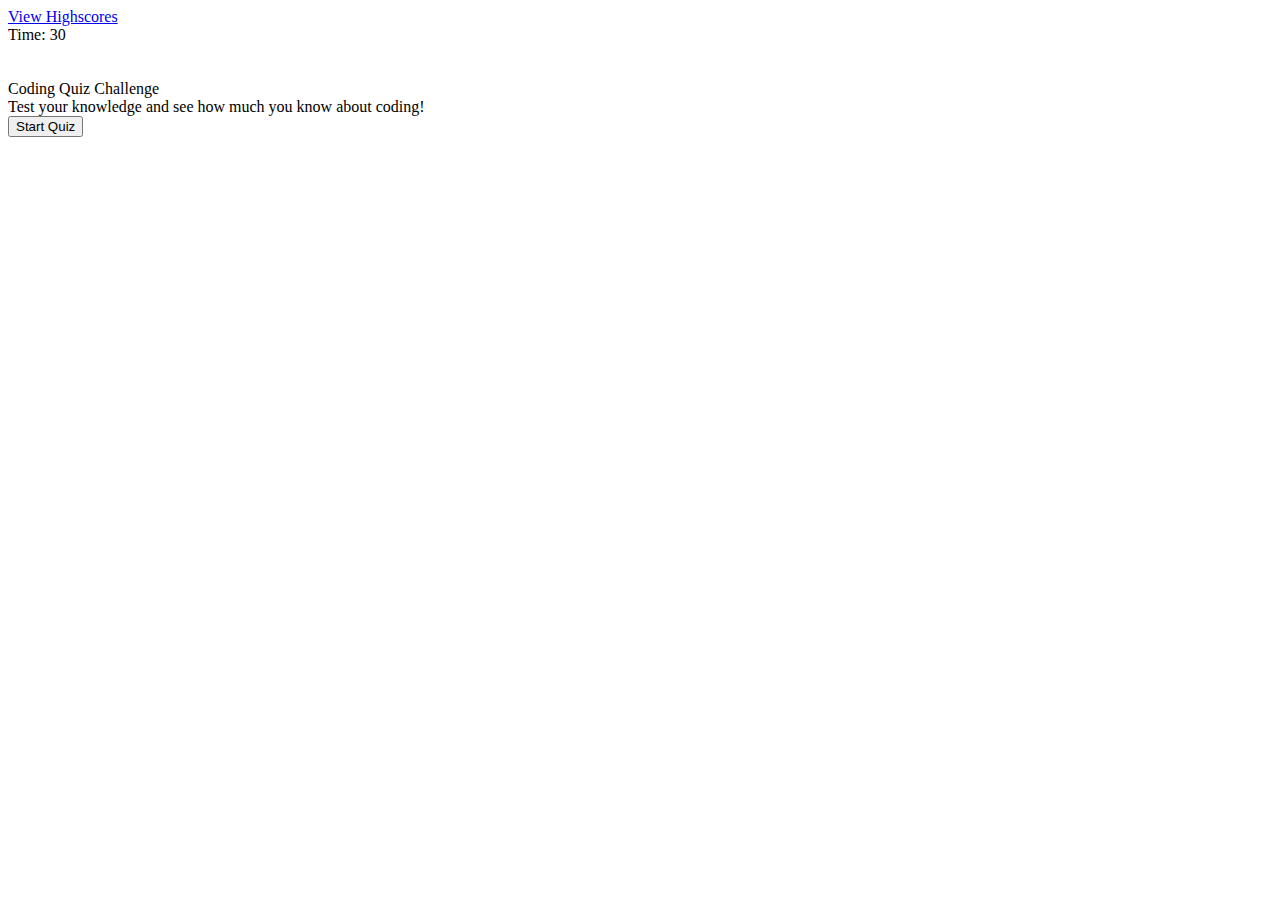
==== index.html @ 795f42cf "timer for the quiz works on start of the game" ====
<!DOCTYPE html>
<html lang="en">
<head>
    <meta charset="UTF-8">
    <meta name="viewport" content="width=device-width, initial-scale=1.0">
    <title>Coding Quiz</title>
    
    <!--Bootstrap style sheet-->
        <link href="https://cdn.jsdelivr.net/npm/bootstrap@5.0.0-beta1/dist/css/bootstrap.min.css" rel="stylesheet" integrity="sha384-giJF6kkoqNQ00vy+HMDP7azOuL0xtbfIcaT9wjKHr8RbDVddVHyTfAAsrekwKmP1" crossorigin="anonymous">
        <script src="https://cdn.jsdelivr.net/npm/bootstrap@5.0.0-beta1/dist/js/bootstrap.bundle.min.js" integrity="sha384-ygbV9kiqUc6oa4msXn9868pTtWMgiQaeYH7/t7LECLbyPA2x65Kgf80OJFdroafW" crossorigin="anonymous"></script>
    <!--My css file-->
    <link rel="stylesheet" type="text/css" href="Assets/style.css" />

</head>
<body>
        <!-- This header is with BootStrap -->
        <!-- Header contains 2 custom IDs: viewHighscores & timer-count -->
    <header>
        <nav class="navbar navbar-expand-lg navbar-dark bg-dark">
            <div class="container-fluid">
              <a class="navbar-brand" id="viewHighscores" href="#">View Highscores</a>
              <div class=" navbar-" id="navbarNavAltMarkup">
                <div class="navbar-nav">
                  <a class="nav-link disabled" id="timer-Count" aria-current="page" >Time: 30</a>
                </div>
              </div>
            </div>
          </nav>
    </header>

</br>
</br>
        <!-- <Main> contains 4 custom IDs: headingText, mainText, userAction, & start-button-->
    <main>
        <section>
        <div class="container" id="startContainer">
            <div class="row row-cols-1 text-center">
                <div class="col h1" id="headerText">Coding Quiz Challenge</div>
                <div class="col" id="mainText">Test your knowledge and see how much you know about coding!</div>
                <div class="col" id="userAction"> 
                    <button type="button" class="btn btn-primary show" id="start-button">Start Quiz</button>
                </div>
            </div>
          </div>
        </section>

        <section>
          <div class="container">
            <div class="row">
                <div class="col displayQuestion text-center">

                </div>
            </div>
            <div class="row displayChoices">

            </div>
          </div>
        </section>
    </main>

    

    <script src="Assets/script.js"></script>
</body>
</html>
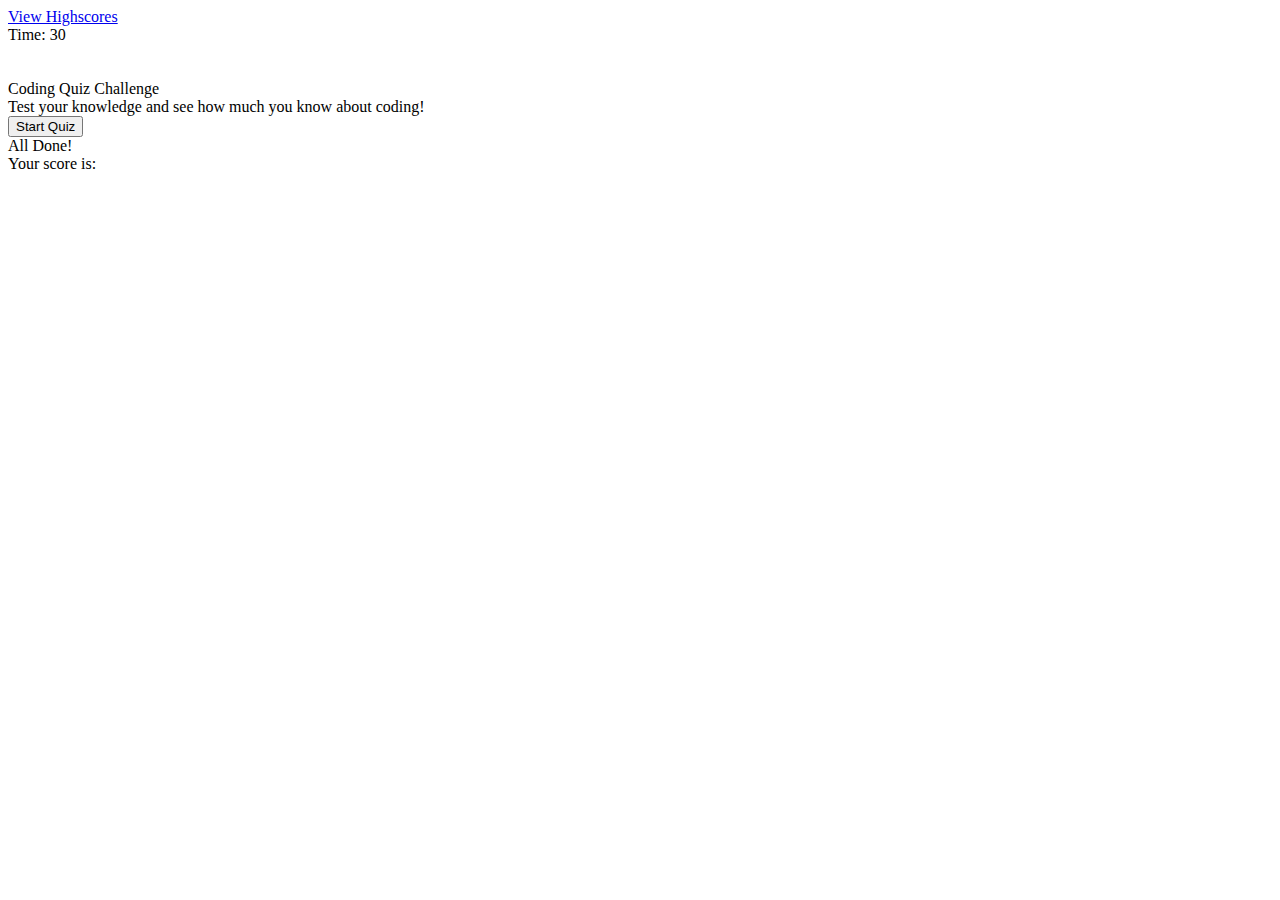
==== commit 8579508e: "Highscores page layout done and progress on Javascript code" ====
--- a/index.html
+++ b/index.html
@@ -33,14 +33,14 @@
         <!-- <Main> contains 4 custom IDs: headingText, mainText, userAction, & start-button-->
     <main>
         <section>
-        <div class="container" id="startContainer">
-            <div class="row row-cols-1 text-center">
-                <div class="col h1" id="headerText">Coding Quiz Challenge</div>
-                <div class="col" id="mainText">Test your knowledge and see how much you know about coding!</div>
-                <div class="col" id="userAction"> 
-                    <button type="button" class="btn btn-primary show" id="start-button">Start Quiz</button>
+            <div class="container" id="startContainer">
+                <div class="row row-cols-1 text-center">
+                    <div class="col h1" id="headerText">Coding Quiz Challenge</div>
+                    <div class="col" id="mainText">Test your knowledge and see how much you know about coding!</div>
+                    <div class="col" id="userAction"> 
+                        <button type="button" class="btn btn-primary show" id="start-button">Start Quiz</button>
+                    </div>
                 </div>
-            </div>
           </div>
         </section>
 
@@ -56,6 +56,13 @@
             </div>
           </div>
         </section>
+
+        <section>
+            <div class="row row-cols-1 text-center visually-hidden">
+                <div class="col h1" id="headerText">All Done!</div>
+                <div class="col" id="mainText">Your score is: </div>
+            </div>
+        </section>
     </main>
 
     
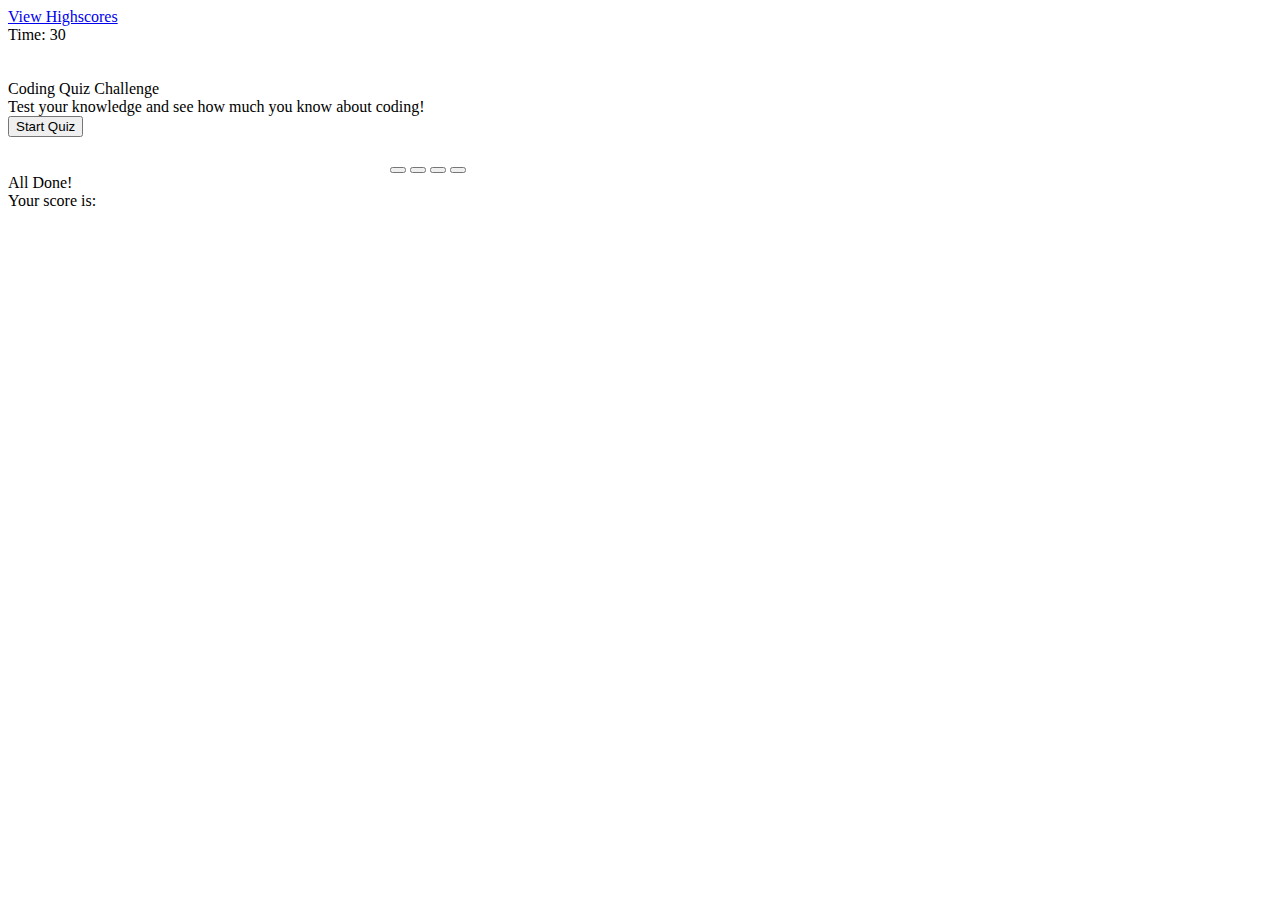
==== commit c2260cb4: "edited code" ====
--- a/index.html
+++ b/index.html
@@ -13,12 +13,12 @@
 
 </head>
 <body>
-        <!-- This header is with BootStrap -->
-        <!-- Header contains 2 custom IDs: viewHighscores & timer-count -->
+    <!-- This header is with BootStrap -->
+    <!-- Header contains 2 custom IDs: viewHighscores & timer-count -->
     <header>
         <nav class="navbar navbar-expand-lg navbar-dark bg-dark">
             <div class="container-fluid">
-              <a class="navbar-brand" id="viewHighscores" href="#">View Highscores</a>
+              <a class="navbar-brand" id="viewHighscores" href="https://02dade12.github.io/Coding_Quiz/Assets/highscore.html">View Highscores</a>
               <div class=" navbar-" id="navbarNavAltMarkup">
                 <div class="navbar-nav">
                   <a class="nav-link disabled" id="timer-Count" aria-current="page" >Time: 30</a>
@@ -30,7 +30,7 @@
 
 </br>
 </br>
-        <!-- <Main> contains 4 custom IDs: headingText, mainText, userAction, & start-button-->
+    <!-- <Main> contains 4 custom IDs: headingText, mainText, userAction, & start-button-->
     <main>
         <section>
             <div class="container" id="startContainer">
@@ -45,13 +45,20 @@
         </section>
 
         <section>
-          <div class="container">
+          <div class="container visually-hidden secondContainer">
             <div class="row">
-                <div class="col displayQuestion text-center">
+                <div class="col text-center" >
+
+                    <h3 id="displayQuestion"></h3>
 
                 </div>
             </div>
             <div class="row displayChoices">
+
+                <button type="button" class="btn btn-primary mt-2 choiceOne" id="choiceOne" value="0"></button>
+                <button type="button" class="btn btn-primary mt-2 choiceTwo" id="choiceTwo" value="1"></button>
+                <button type="button" class="btn btn-primary mt-2 choiceThree" id="choiceThree" value="2"></button>
+                <button type="button" class="btn btn-primary mt-2 choiceFour" id="choiceFour" value="3"></button>
 
             </div>
           </div>
@@ -59,14 +66,12 @@
 
         <section>
             <div class="row row-cols-1 text-center visually-hidden">
-                <div class="col h1" id="headerText">All Done!</div>
-                <div class="col" id="mainText">Your score is: </div>
+                <div class="col h1">All Done!</div>
+                <div class="col" id="finalScore">Your score is: </div>
             </div>
         </section>
     </main>
 
-    
-
     <script src="Assets/script.js"></script>
 </body>
 </html>--- a/Assets/style.css
+++ b/Assets/style.css
@@ -0,0 +1,4 @@
+.displayChoices{
+    margin: auto;
+    width: 500px;
+}